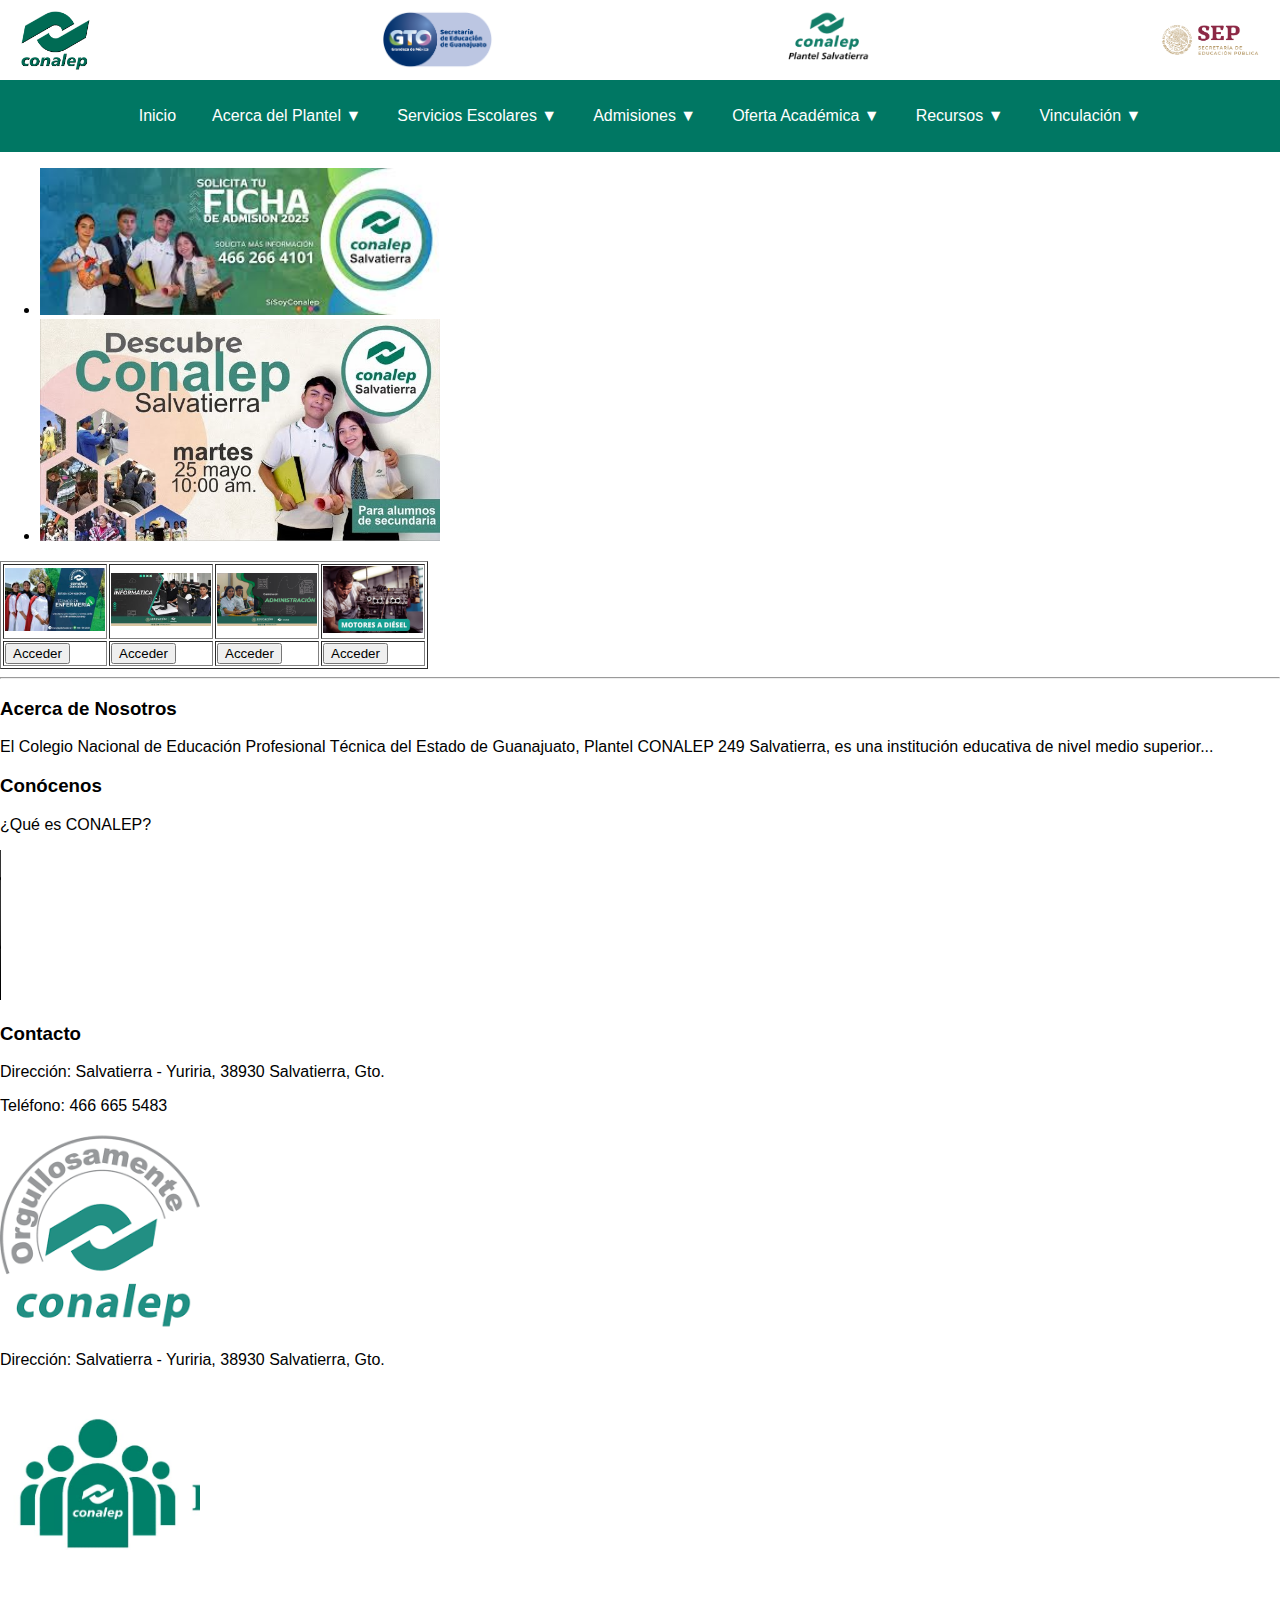
==== Index.html @ 52895b3a "Carga pesada" ====
<!DOCTYPE html>
<html lang="es">
<head>
    <meta charset="UTF-8">
    <meta name="viewport" content="width=device-width, initial-scale=1.0">
    <title>CONALEP SALVATIERRA</title>
    <link rel="shortcut icon" href="jose.png">
    <style>
        /* Estilos generales */
        body {
            font-family: Arial, sans-serif;
            margin: 0;
            padding: 0;
            background-color: #ffffff;
        }

        /* Encabezado */
        .header {
            display: flex;
            justify-content: space-between;
            align-items: center;
            padding: 10px 20px;
            background-color: white;
        }

        .header img {
            height: 60px;
        }

        /* Barra de Navegación */
        .nav {
            background-color: #007763;
            display: flex;
            justify-content: center;
            padding: 15px;
        }

        .nav ul {
            list-style: none;
            padding: 0;
            margin: 0;
            display: flex;
        }

        .nav ul li {
            position: relative;
        }

        .nav ul li a {
            text-decoration: none;
            color: white;
            padding: 12px 18px;
            display: block;
            font-size: 16px;
        }

        .nav ul li a:hover {
            background-color: #005e4a;
        }

        /* Submenús */
        .submenu {
            display: none;
            position: absolute;
            background: #005e4a;
            list-style: none;
            padding: 0;
            margin: 0;
            top: 100%;
            left: 0;
            width: 220px;
            box-shadow: 0px 4px 6px rgba(0, 0, 0, 0.2);
            border-radius: 5px;
            z-index: 1000;
            visibility: hidden;
            opacity: 0;
            transition: opacity 0.3s ease-in-out, visibility 0.3s ease-in-out;
        }

        .submenu li {
            border-bottom: 1px solid #ddd;
        }

        .submenu li a {
            padding: 10px;
            color: #333;
            text-decoration: none;
            display: block;
            font-size: 14px;
        }

        .submenu li a:hover {
            background: #f1f1f1;
        }

        /* Mostrar Submenú al Pasar Cursor */
        .nav ul li:hover .submenu {
            display: block;
            visibility: visible;
            opacity: 1;
        }
    </style>
</head>

<body>
    <header class="header">
        <img src="/IMAGENES/Conalep-logo.png" alt="Conalep">
        <img src="/IMAGENES/Logo-Gto.png" alt="Logo GTO">
        <img src="/IMAGENES/salvatierra.png" alt="Salvatierra">
        <img src="/IMAGENES/sep.png" alt="SEP">
    </header>

    <nav class="nav">
        <ul>
            <li><a href="Index.html">Inicio</a></li>
    
            <li>
                <a href="#" class="menu-item">Acerca del Plantel ▼</a>
                <ul class="submenu">
                    <li><a href="/pages/ACERCA%20DEL%20PLANTEL.HTML">Acerca del Plantel</a></li>
                    <li><a href="/pages/Por%20que%20estudiar%20en%20conalep.html">¿Por qué estudiar en Conalep?</a></li>
                </ul>
            </li>
    
            <li>
                <a href="#" class="menu-item">Servicios Escolares ▼</a>
                <ul class="submenu">
                    <li><a href="/pages/Servisios/Filosofia.html">Filosofía Institucional</a></li>
                    <li><a href="/pages/Servisios/REGLAMENTO.HTML">Reglamento Escolar</a></li>
                    <li><a href="/pages/Servisios/Protocolo.html">Protocolo de Prevención</a></li>
                </ul>
            </li>
    
            <li>
                <a href="#" class="menu-item">Admisiones ▼</a>
                <ul class="submenu">
                    <li><a href="/pages/Por%20que%20estudiar%20en%20conalep.html">¿Por qué Estudiar en CONALEP?</a></li>
                    <li><a href="/pages/Proceso%20de%20Admisión.html">Proceso de Admisión</a></li>
                    <li><a href="https://alumno.conalep.edu.mx/saac/">Reinscripción</a></li>
                    <li><a href="https://www.youtube.com/watch?v=SiKPZbnIfGE">Manual de Reinscripción en Línea</a></li>
                </ul>
            </li>
    
            <li>
                <a href="#" class="menu-item">Oferta Académica ▼</a>
                <ul class="submenu">
                    <li><a href="/pages/Carreras/PTB%20Administración.html">PTB Administración</a></li>
                    <li><a href="/pages/Carreras/PTB%20Enfermería.html">PTB Enfermería</a></li>
                    <li><a href="/pages/Carreras/PTB%20Informática.html">PTB Informática</a></li>
                    <li><a href="/pages/Carreras/PTB%20Motores%20a%20Diesel.html">PTB Motores a Diesel</a></li>
                </ul>
            </li>
    
            <li>
                <a href="#" class="menu-item">Recursos ▼</a>
                <ul class="submenu">
                    <li><a href="https://www.fundacionbancaja.es/homecas.asp">Biblioteca Ciberoteca</a></li>
                    <li><a href="https://www.eumed.net/cursecon/libreria/">Enciclopedia Virtual</a></li>
                    <li><a href="https://www.bibliotecademexico.gob.mx/">Biblioteca de México</a></li>
                </ul>
            </li>
    
            <li>
                <a href="#" class="menu-item">Vinculación ▼</a>
                <ul class="submenu">
                    <li><a href="http://www.cast.conalep-guanajuato.edu.mx/">Empresas y Empresarios</a></li>
                    <li><a href="https://sistemas2.conalep-guanajuato.edu.mx/exaconalep/contenido/log.aspx">Bolsa de Empleo</a></li>
                </ul>
            </li>
        </ul>
    </nav>

    <section>
        <ul>
            <li><a href="#"><img src="IMAGENES/FICHA.jpg" width="400px"></a></li>
            <li><a href="#"><img src="IMAGENES/DESCUBRE CONALEP.jpg" width="400px"></a></li>
        </ul>
    </section>

    <section>
        <table border="1">
            <tr>
                <td><img src="IMAGENES/enfermeria.jpg" width="100px"></td>
                <td><img src="IMAGENES/informatica.jpg" width="100px"></td>
                <td><img src="IMAGENES/administracion.jpg" width="100px"></td>
                <td><img src="IMAGENES/motores.jpg" width="100px"></td>
            </tr>
            <tr>
                <td><a href="https://alumno.conalep.edu.mx/saac/"><button>Acceder</button></a></td>
                <td><a href="https://www.conalep.edu.mx/"><button>Acceder</button></a></td>
                <td><a href="https://alumno.conalep.edu.mx/saac/"><button>Acceder</button></a></td>
                <td><a href="https://login.microsoftonline.com/fbb8d660/oauth2/authorize"><button>Acceder</button></a></td>
            </tr>
        </table>
    </section>

    <hr>

    <section>
        <div>
            <h3>Acerca de Nosotros</h3>
            <p>El Colegio Nacional de Educación Profesional Técnica del Estado de Guanajuato, Plantel CONALEP 249 Salvatierra, es una institución educativa de nivel medio superior...</p>
        </div>
        <div>
            <h3>Conócenos</h3>
            <p>¿Qué es CONALEP?</p>
            <video controls autoplay>
                <source src="VIDEOS/Que es conalep.mp4" type="video/mp4">
            </video>
        </div>
        <div>
            <h3>Contacto</h3>
            <p>Dirección: Salvatierra - Yuriria, 38930 Salvatierra, Gto.</p>
            <p>Teléfono: 466 665 5483</p>
        </div>
    </section>

    <footer class="footer">
        <img src="IMAGENES/orgullosamente conalep.png" width="200px" alt="Orgullosamente CONALEP">
        <p>Dirección: Salvatierra - Yuriria, 38930 Salvatierra, Gto.</p>
        <img src="IMAGENES/personas conalep.jpg" width="200px" alt="Personas CONALEP">
    </footer>

    <script>
      document.querySelectorAll('.menu-item').forEach(item => {
          item.addEventListener('click', (event) => {
              event.preventDefault();
              let submenu = item.nextElementSibling;
              document.querySelectorAll('.submenu').forEach(sub => {
                  if (sub !== submenu) {
                      sub.style.display = 'none';
                  }
              });
              submenu.style.display = submenu.style.display === 'block' ? 'none' : 'block';
          });
      });

      document.addEventListener('click', (event) => {
          if (!event.target.closest('.menu-item')) {
              document.querySelectorAll('.submenu').forEach(sub => {
                  sub.style.display = 'none';
              });
          }
      });
  </script>

</body>
</html>
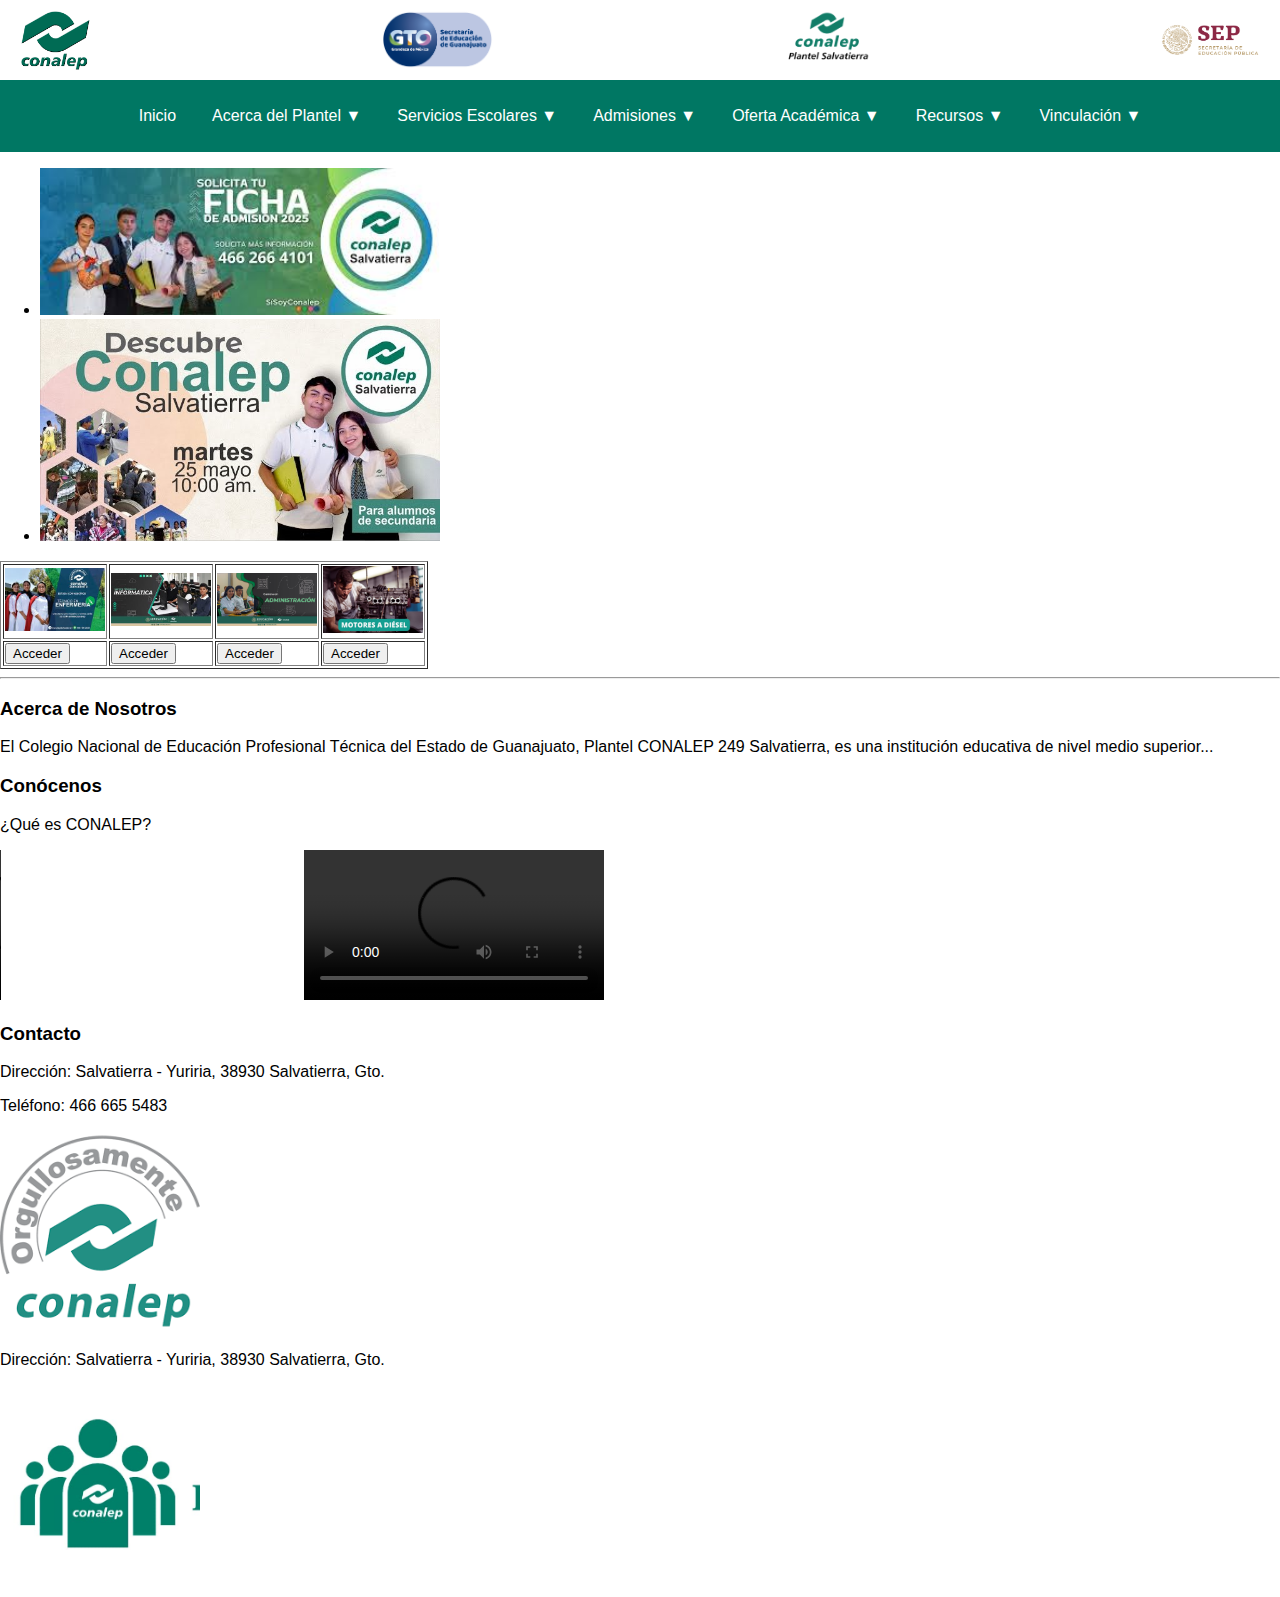
==== commit 1dc03c33: "CSS" ====
--- a/Index.html
+++ b/Index.html
@@ -5,100 +5,10 @@
     <meta name="viewport" content="width=device-width, initial-scale=1.0">
     <title>CONALEP SALVATIERRA</title>
     <link rel="shortcut icon" href="jose.png">
+    <link rel="stylesheet" href="/css/index.css">
     <style>
         /* Estilos generales */
-        body {
-            font-family: Arial, sans-serif;
-            margin: 0;
-            padding: 0;
-            background-color: #ffffff;
-        }
-
-        /* Encabezado */
-        .header {
-            display: flex;
-            justify-content: space-between;
-            align-items: center;
-            padding: 10px 20px;
-            background-color: white;
-        }
-
-        .header img {
-            height: 60px;
-        }
-
-        /* Barra de Navegación */
-        .nav {
-            background-color: #007763;
-            display: flex;
-            justify-content: center;
-            padding: 15px;
-        }
-
-        .nav ul {
-            list-style: none;
-            padding: 0;
-            margin: 0;
-            display: flex;
-        }
-
-        .nav ul li {
-            position: relative;
-        }
-
-        .nav ul li a {
-            text-decoration: none;
-            color: white;
-            padding: 12px 18px;
-            display: block;
-            font-size: 16px;
-        }
-
-        .nav ul li a:hover {
-            background-color: #005e4a;
-        }
-
-        /* Submenús */
-        .submenu {
-            display: none;
-            position: absolute;
-            background: #005e4a;
-            list-style: none;
-            padding: 0;
-            margin: 0;
-            top: 100%;
-            left: 0;
-            width: 220px;
-            box-shadow: 0px 4px 6px rgba(0, 0, 0, 0.2);
-            border-radius: 5px;
-            z-index: 1000;
-            visibility: hidden;
-            opacity: 0;
-            transition: opacity 0.3s ease-in-out, visibility 0.3s ease-in-out;
-        }
-
-        .submenu li {
-            border-bottom: 1px solid #ddd;
-        }
-
-        .submenu li a {
-            padding: 10px;
-            color: #333;
-            text-decoration: none;
-            display: block;
-            font-size: 14px;
-        }
-
-        .submenu li a:hover {
-            background: #f1f1f1;
-        }
-
-        /* Mostrar Submenú al Pasar Cursor */
-        .nav ul li:hover .submenu {
-            display: block;
-            visibility: visible;
-            opacity: 1;
-        }
+      
     </style>
 </head>
 
@@ -205,7 +115,10 @@
             <h3>Conócenos</h3>
             <p>¿Qué es CONALEP?</p>
             <video controls autoplay>
-                <source src="VIDEOS/Que es conalep.mp4" type="video/mp4">
+                <source src="/VIDEOS/Que es conlep.mp4" type="video/mp4">
+            </video>
+            <video controls autoplay>
+                <source src="/VIDEOS/Somos Gente CONALEP Gto.mp4" type="video/mp4">
             </video>
         </div>
         <div>
--- a/css/index.css
+++ b/css/index.css
@@ -0,0 +1,92 @@
+body {
+    font-family: Arial, sans-serif;
+    margin: 0;
+    padding: 0;
+    background-color: #ffffff;
+}
+
+/* Encabezado */
+.header {
+    display: flex;
+    justify-content: space-between;
+    align-items: center;
+    padding: 10px 20px;
+    background-color: white;
+}
+
+.header img {
+    height: 60px;
+}
+
+/* Barra de Navegación */
+.nav {
+    background-color: #007763;
+    display: flex;
+    justify-content: center;
+    padding: 15px;
+}
+
+.nav ul {
+    list-style: none;
+    padding: 0;
+    margin: 0;
+    display: flex;
+}
+
+.nav ul li {
+    position: relative;
+}
+
+.nav ul li a {
+    text-decoration: none;
+    color: white;
+    padding: 12px 18px;
+    display: block;
+    font-size: 16px;
+}
+
+.nav ul li a:hover {
+    background-color: #005e4a;
+}
+
+/* Submenús */
+.submenu {
+    display: none;
+    position: absolute;
+    background: #005e4a;
+    list-style: none;
+    padding: 0;
+    margin: 0;
+    top: 100%;
+    left: 0;
+    width: 220px;
+    box-shadow: 0px 4px 6px rgba(0, 0, 0, 0.2);
+    border-radius: 5px;
+    z-index: 1000;
+    visibility: hidden;
+    opacity: 0;
+    transition: opacity 0.3s ease-in-out, visibility 0.3s ease-in-out;
+}
+
+.submenu li {
+    border-bottom: 1px solid #ddd;
+}
+
+.submenu li a {
+    padding: 10px;
+    color: #333;
+    text-decoration: none;
+    display: block;
+    font-size: 14px;
+}
+
+.submenu li a:hover {
+    background: #f1f1f1;
+}
+
+/* Mostrar Submenú al Pasar Cursor */
+.nav ul li:hover .submenu {
+    display: block;
+    visibility: visible;
+    opacity: 1;
+}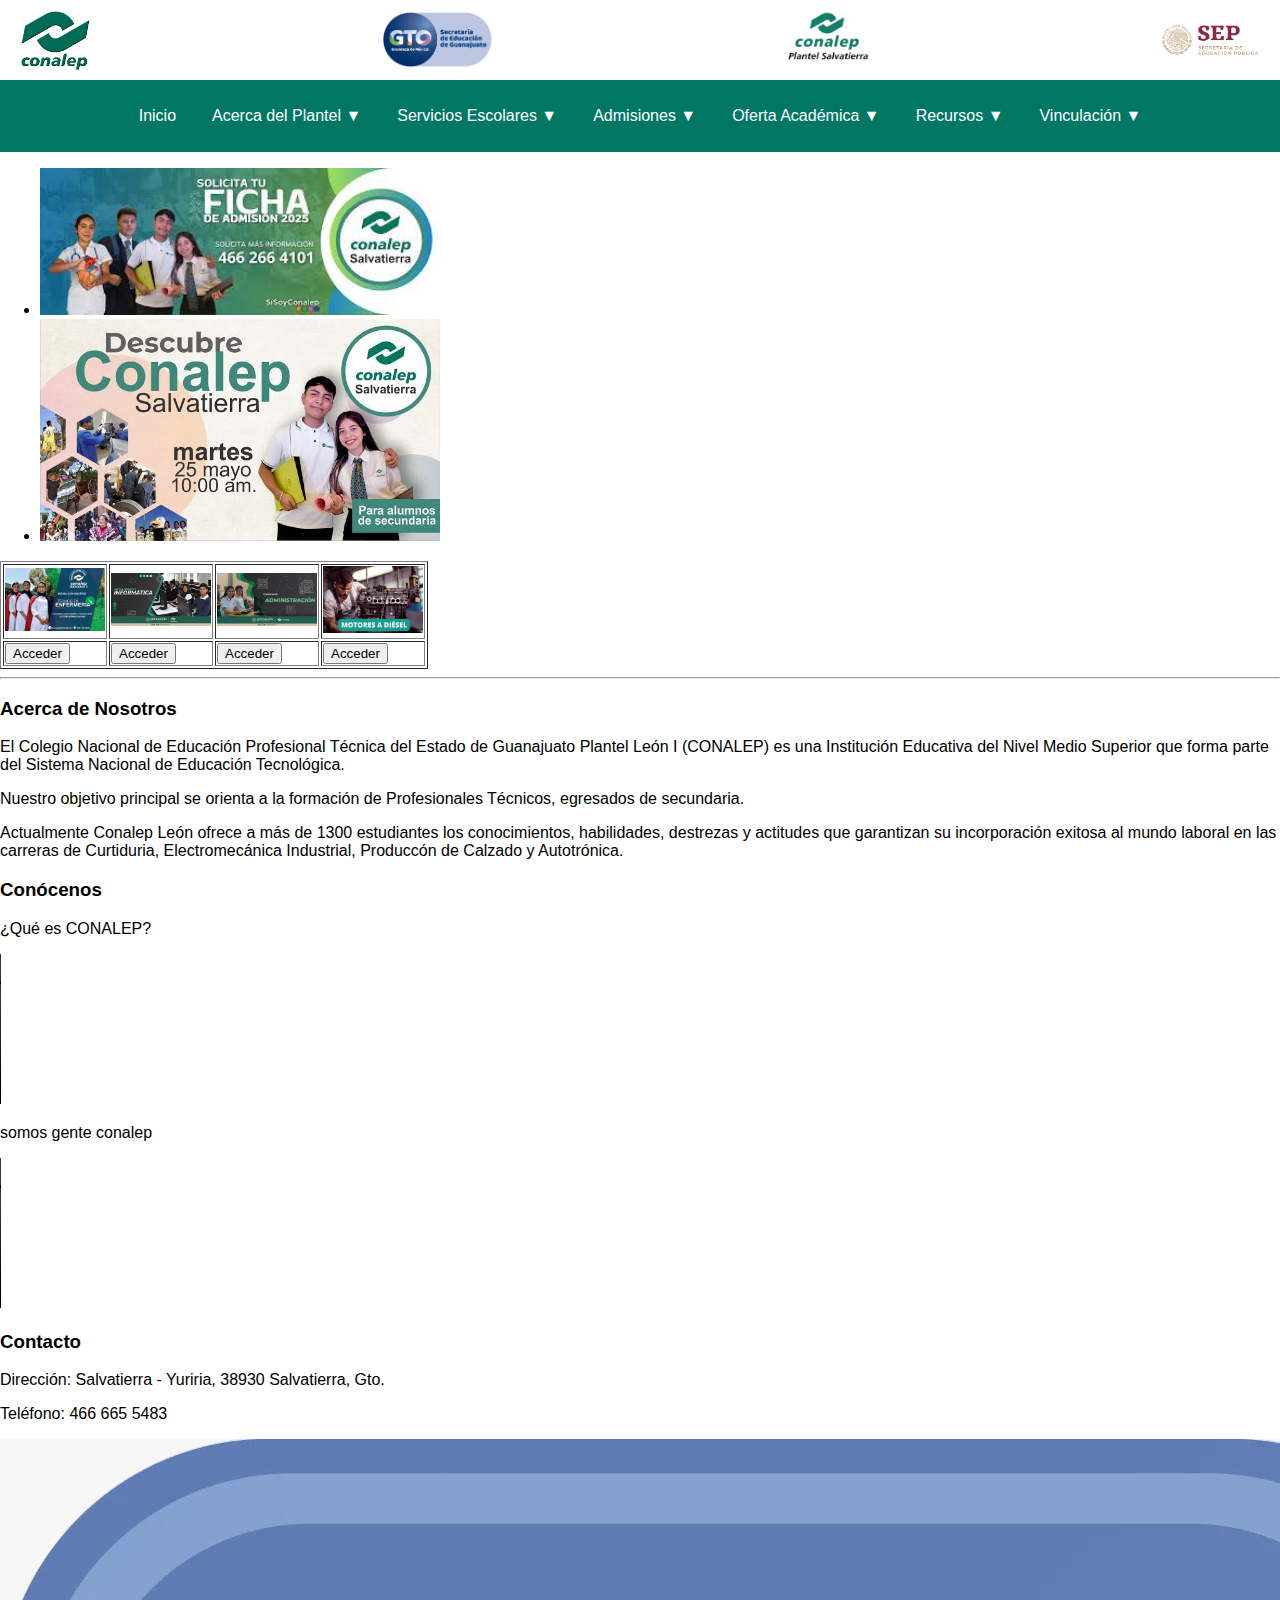
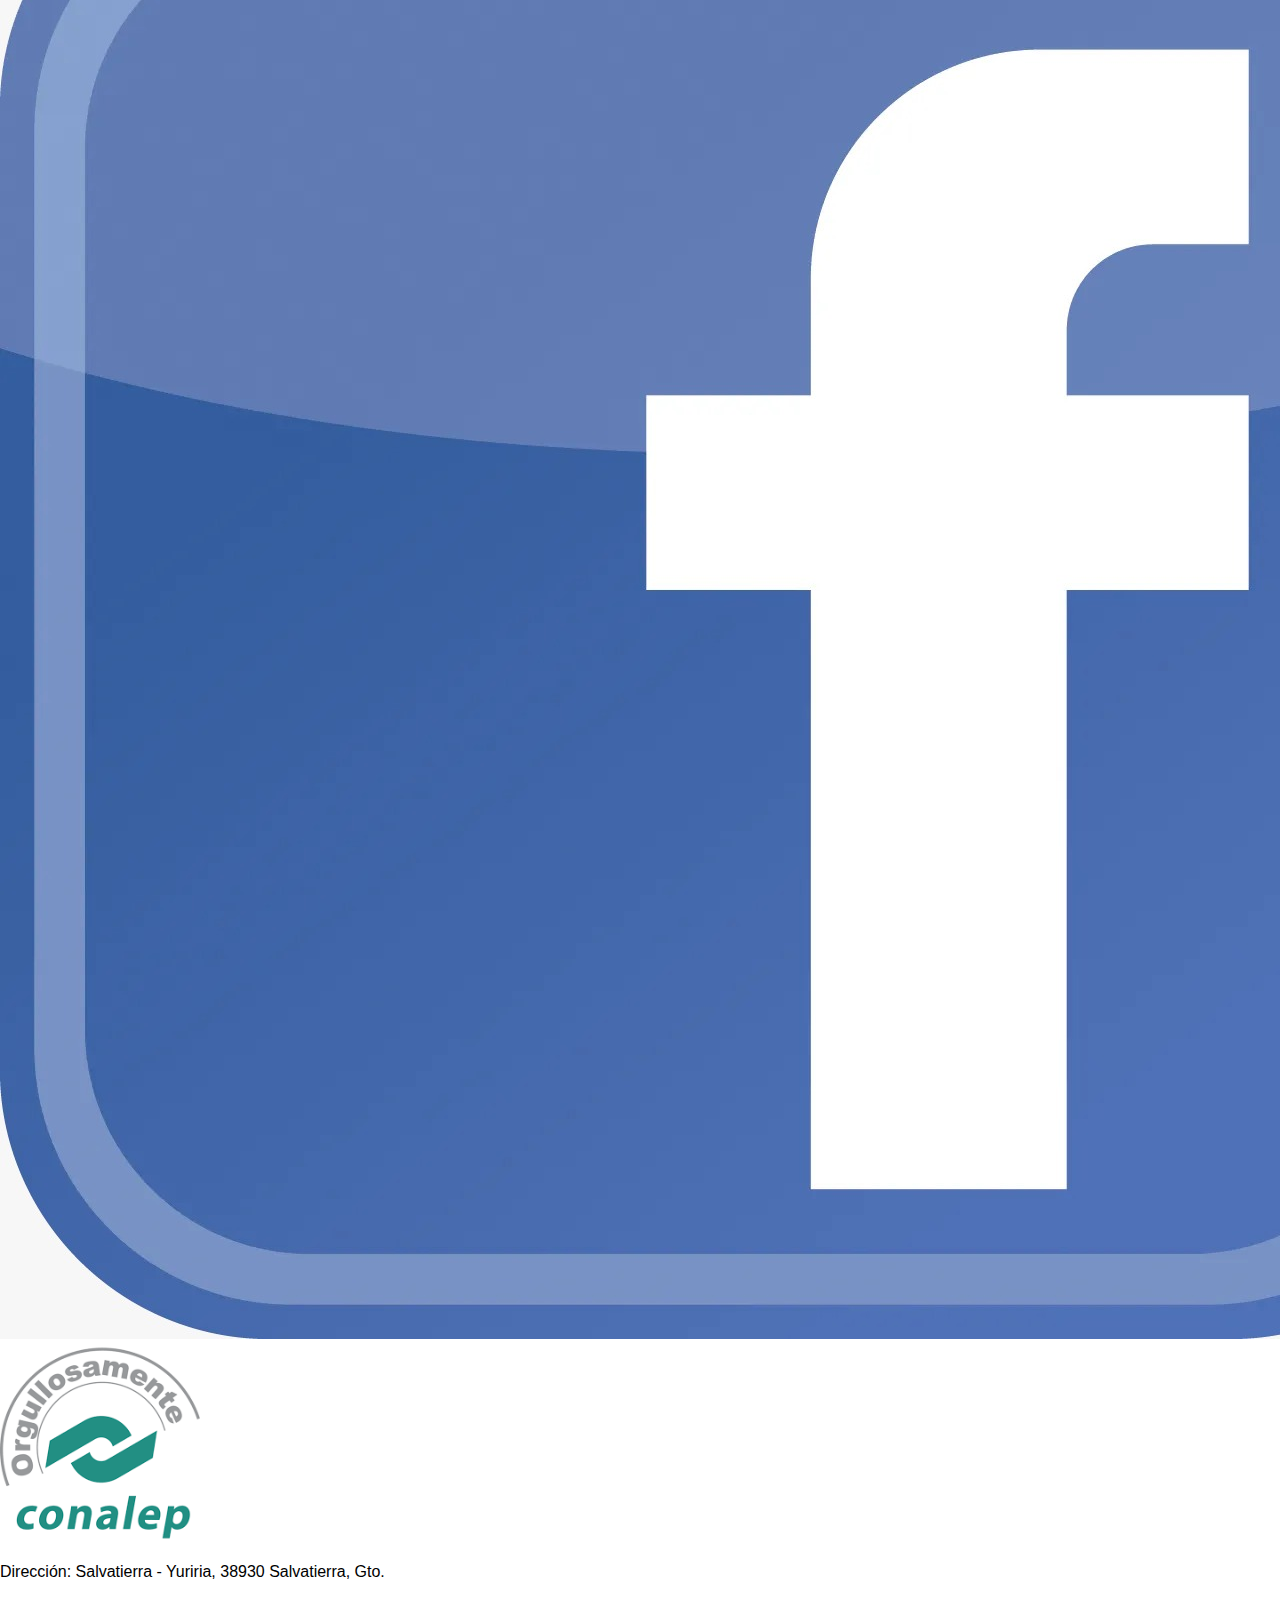
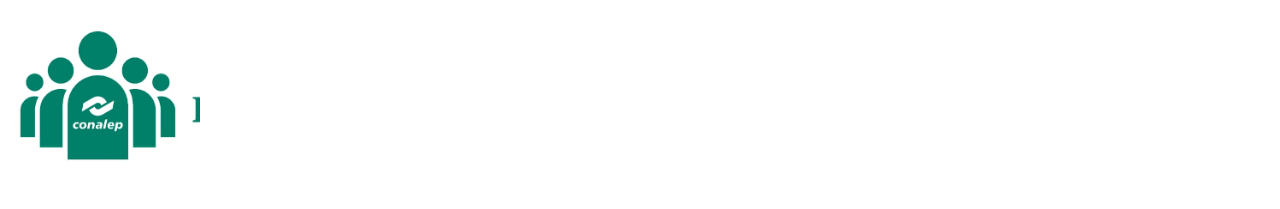
==== commit 1b208f2b: "agregar imagenes" ====
--- a/Index.html
+++ b/Index.html
@@ -106,25 +106,30 @@
 
     <hr>
 
-    <section>
-        <div>
+    <section class="section_acercade">
+        <div class="Acecade">
             <h3>Acerca de Nosotros</h3>
-            <p>El Colegio Nacional de Educación Profesional Técnica del Estado de Guanajuato, Plantel CONALEP 249 Salvatierra, es una institución educativa de nivel medio superior...</p>
+            <p>El Colegio Nacional de Educación Profesional Técnica del Estado de Guanajuato Plantel León I (CONALEP) es una Institución Educativa del Nivel Medio Superior que forma parte del Sistema Nacional de Educación Tecnológica.
+            </p>
+            <p>Nuestro objetivo principal se orienta a la formación de Profesionales Técnicos, egresados de secundaria. </p>
+            <p>Actualmente Conalep León ofrece a más de 1300 estudiantes los conocimientos, habilidades, destrezas y actitudes que garantizan su incorporación exitosa al mundo laboral en las carreras de Curtiduria, Electromecánica Industrial, Produccón de Calzado y Autotrónica.            </p>
         </div>
-        <div>
+        <div class="conocenos">
             <h3>Conócenos</h3>
             <p>¿Qué es CONALEP?</p>
             <video controls autoplay>
                 <source src="/VIDEOS/Que es conlep.mp4" type="video/mp4">
             </video>
+            <p>somos gente conalep</p>
             <video controls autoplay>
                 <source src="/VIDEOS/Somos Gente CONALEP Gto.mp4" type="video/mp4">
             </video>
-        </div>
-        <div>
+        </di>
+        <div class="contacto">
             <h3>Contacto</h3>
             <p>Dirección: Salvatierra - Yuriria, 38930 Salvatierra, Gto.</p>
             <p>Teléfono: 466 665 5483</p>
+            <img src="/IMAGENES/facebook.jpg" alt="">
         </div>
     </section>
 
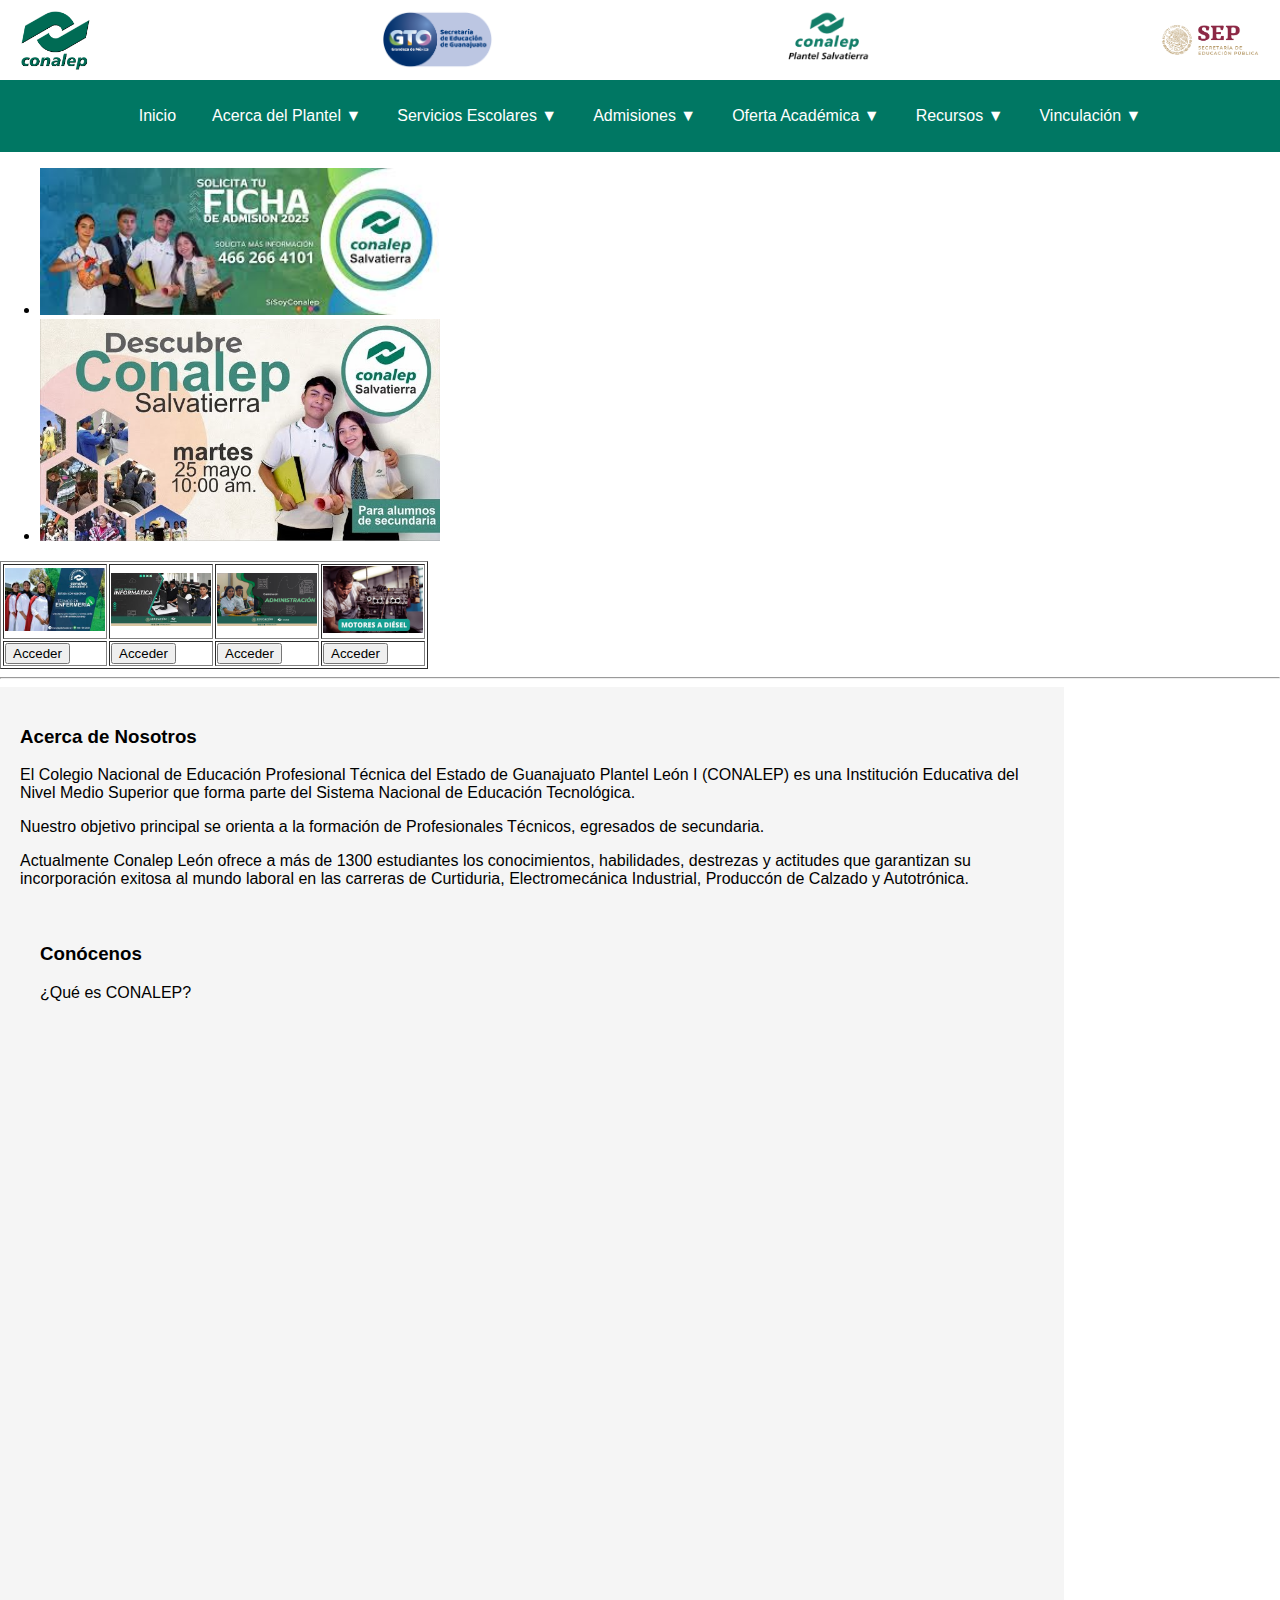
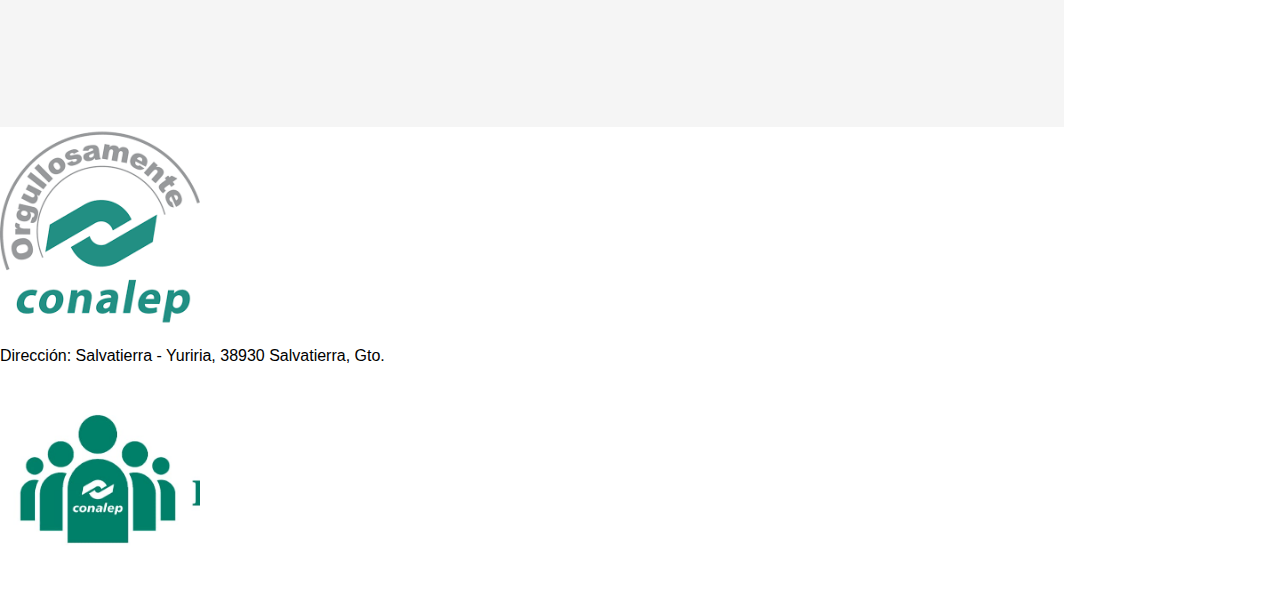
==== commit d5532c44: "kuromi" ====
--- a/Index.html
+++ b/Index.html
@@ -115,16 +115,16 @@
             <p>Actualmente Conalep León ofrece a más de 1300 estudiantes los conocimientos, habilidades, destrezas y actitudes que garantizan su incorporación exitosa al mundo laboral en las carreras de Curtiduria, Electromecánica Industrial, Produccón de Calzado y Autotrónica.            </p>
         </div>
         <div class="conocenos">
-            <h3>Conócenos</h3>
-            <p>¿Qué es CONALEP?</p>
-            <video controls autoplay>
-                <source src="/VIDEOS/Que es conlep.mp4" type="video/mp4">
-            </video>
-            <p>somos gente conalep</p>
-            <video controls autoplay>
-                <source src="/VIDEOS/Somos Gente CONALEP Gto.mp4" type="video/mp4">
-            </video>
-        </di>
+            <section class="section_acercade">
+                <div class="conocenos">
+                    <h3>Conócenos</h3>
+                    <p>¿Qué es CONALEP?</p>
+                    <iframe width="560" height="315" src="https://www.youtube.com/embed/LfNihZlrJfY" frameborder="0" allowfullscreen></iframe>
+                    <iframe width="560" height="315" src="https://www.youtube.com/watch?v=J2OpoM7UUvk" frameborder="0" allowfullscreen></iframe>
+  
+                </div>
+            </section>
+        </div>
         <div class="contacto">
             <h3>Contacto</h3>
             <p>Dirección: Salvatierra - Yuriria, 38930 Salvatierra, Gto.</p>
--- a/css/index.css
+++ b/css/index.css
@@ -89,4 +89,22 @@
     display: block;
     visibility: visible;
     opacity: 1;
-}+}
+
+.section_acercade
+{
+    background-color: #f5f5f5;
+    width: 80%;
+    height: 1000px;
+    padding: 20px;
+    position: relative;
+    overflow: hidden;
+}
+.contacto img {
+    width: 50px;
+    height: 50px;
+}
+
+.conocenos video{
+    height: 200px;
+}
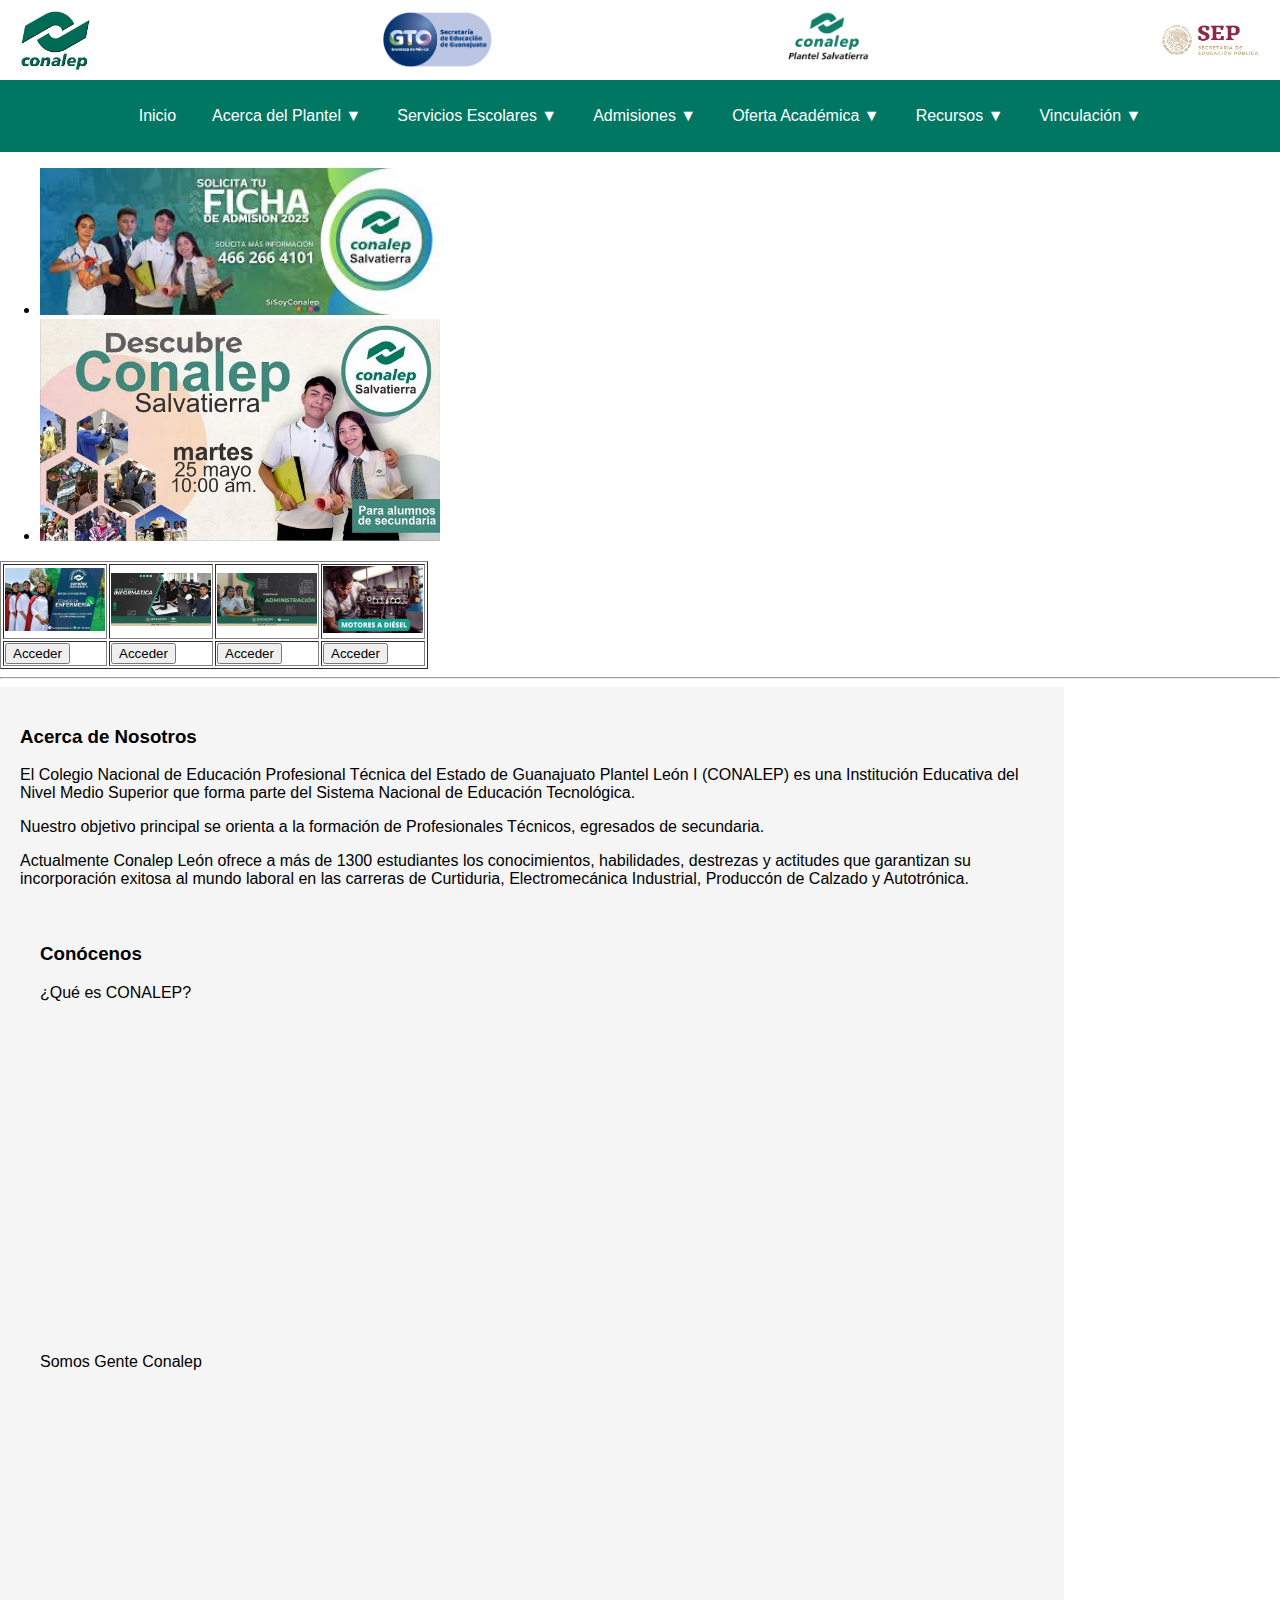
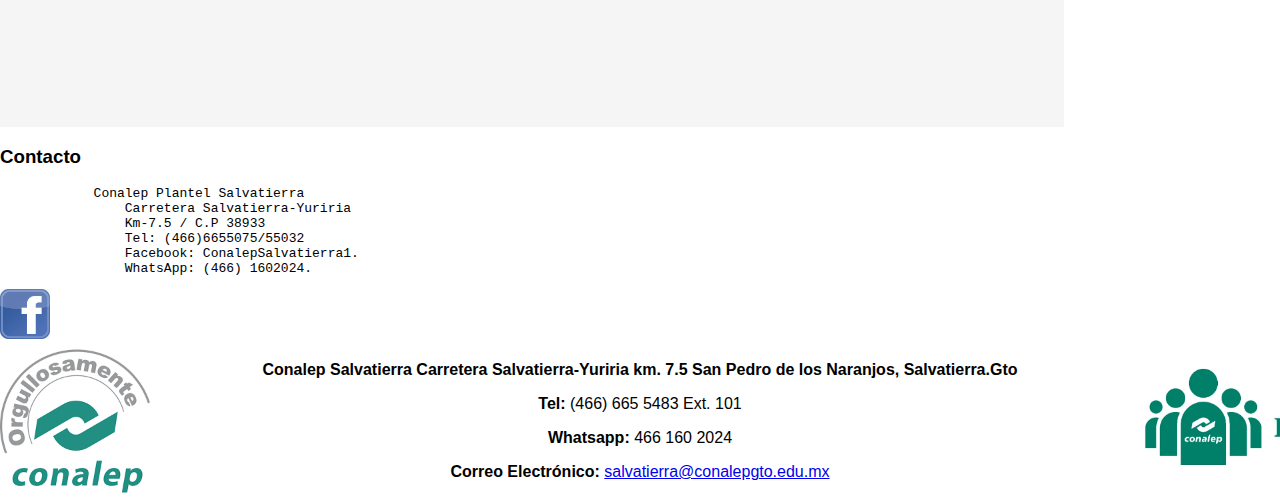
==== commit a59d84d9: "se modifico el pie de pagina de las carreras" ====
--- a/Index.html
+++ b/Index.html
@@ -119,25 +119,66 @@
                 <div class="conocenos">
                     <h3>Conócenos</h3>
                     <p>¿Qué es CONALEP?</p>
-                    <iframe width="560" height="315" src="https://www.youtube.com/embed/LfNihZlrJfY" frameborder="0" allowfullscreen></iframe>
-                    <iframe width="560" height="315" src="https://www.youtube.com/watch?v=J2OpoM7UUvk" frameborder="0" allowfullscreen></iframe>
-  
+                    <iframe width="560" height="315" src="https://www.youtube.com/embed/J2OpoM7UUvk" frameborder="0" allowfullscreen></iframe>
+                    
+                    <p>Somos Gente Conalep</p>
+                    <iframe width="560" height="315" src="https://www.youtube.com/embed/xN02yLd-VJI" frameborder="0" allowfullscreen></iframe>
                 </div>
             </section>
         </div>
+        
+        
+            </section>
+        </div>
         <div class="contacto">
             <h3>Contacto</h3>
-            <p>Dirección: Salvatierra - Yuriria, 38930 Salvatierra, Gto.</p>
-            <p>Teléfono: 466 665 5483</p>
+            <pre>            Conalep Plantel Salvatierra
+                Carretera Salvatierra-Yuriria
+                Km-7.5 / C.P 38933
+                Tel: (466)6655075/55032
+                Facebook: ConalepSalvatierra1.
+                WhatsApp: (466) 1602024.</pre>
+
             <img src="/IMAGENES/facebook.jpg" alt="">
         </div>
     </section>
 
     <footer class="footer">
-        <img src="IMAGENES/orgullosamente conalep.png" width="200px" alt="Orgullosamente CONALEP">
-        <p>Dirección: Salvatierra - Yuriria, 38930 Salvatierra, Gto.</p>
-        <img src="IMAGENES/personas conalep.jpg" width="200px" alt="Personas CONALEP">
+        <div class="footer-container">
+            <img src="IMAGENES/orgullosamente conalep.png" width="150px" alt="Orgullosamente CONALEP" class="left-image">
+            
+            <div class="footer-text">
+                <p><strong>Conalep Salvatierra
+            Carretera Salvatierra-Yuriria km. 7.5
+            San Pedro de los Naranjos, Salvatierra.Gto</strong></p>
+                <p><strong>Tel:</strong> (466) 665 5483 Ext. 101</p>
+                <p><strong>Whatsapp:</strong> 466 160 2024 </p>
+                <p><strong>Correo Electrónico:</strong> <a href="mailto:salvatierra@conalepgto.edu.mx">salvatierra@conalepgto.edu.mx</a></p>
+
+            </div>
+            
+            <img src="IMAGENES/personas conalep.jpg" width="150px" alt="Personas CONALEP" class="right-image">
+        </div>
     </footer>
+    
+    <style>
+        .footer-container {
+            display: flex;
+            align-items: center;
+            justify-content: space-between;
+            text-align: center;
+        }
+    
+        .footer-text {
+            flex: 1;
+        }
+    
+        .left-image,
+        .right-image {
+            width: 150px;
+        }
+    </style>    
+    
 
     <script>
       document.querySelectorAll('.menu-item').forEach(item => {
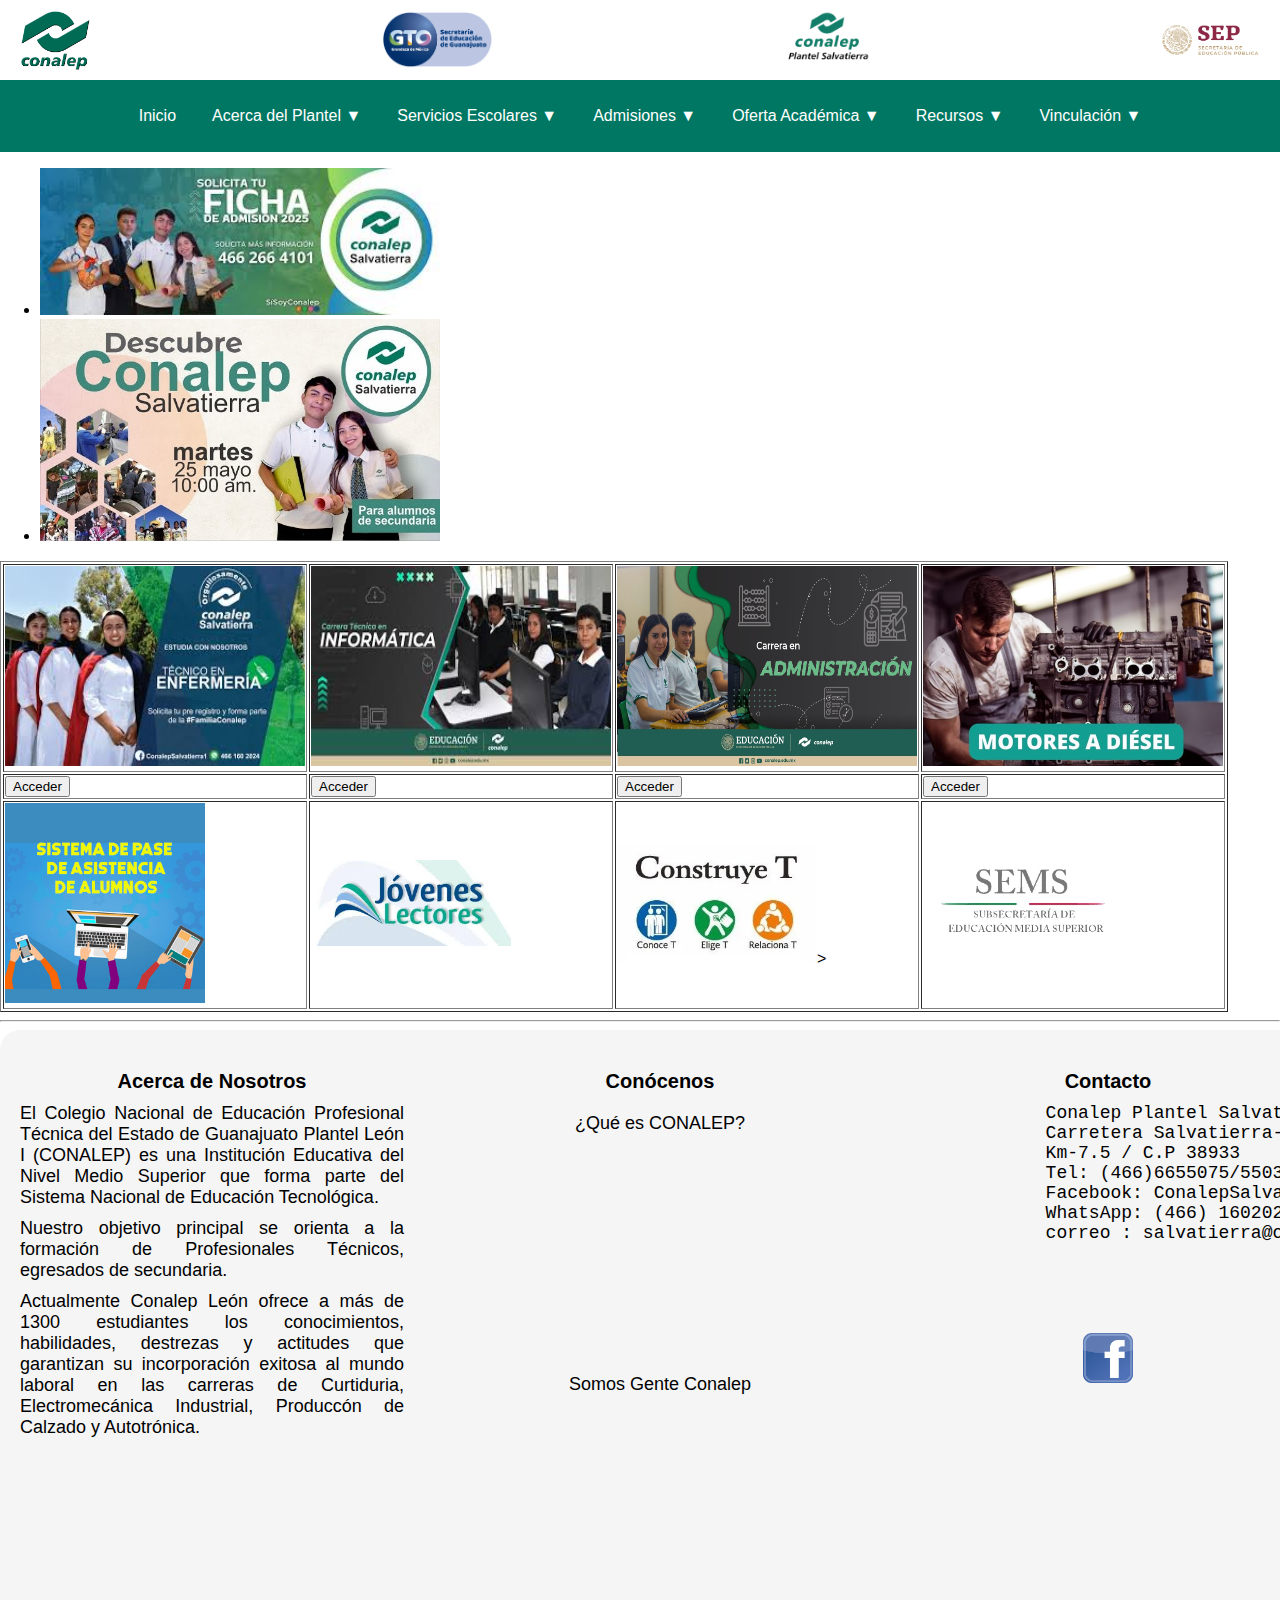
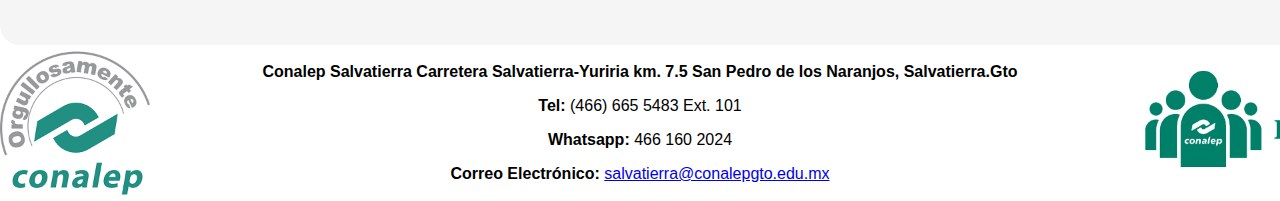
==== commit 3fe1dc4d: "chanchito_feliz" ====
--- a/Index.html
+++ b/Index.html
@@ -90,10 +90,10 @@
     <section>
         <table border="1">
             <tr>
-                <td><img src="IMAGENES/enfermeria.jpg" width="100px"></td>
-                <td><img src="IMAGENES/informatica.jpg" width="100px"></td>
-                <td><img src="IMAGENES/administracion.jpg" width="100px"></td>
-                <td><img src="IMAGENES/motores.jpg" width="100px"></td>
+                <td><img  class="img_table"    src="IMAGENES/enfermeria.jpg" width="200px"></td>
+                <td><img  class="img_table"    src="IMAGENES/informatica.jpg" width="200px"></td>
+                <td><img  class="img_table"    src="IMAGENES/administracion.jpg" width="200px"></td>
+                <td><img  class="img_table"    src="IMAGENES/motores.jpg" width="200px"></td>
             </tr>
             <tr>
                 <td><a href="https://alumno.conalep.edu.mx/saac/"><button>Acceder</button></a></td>
@@ -101,6 +101,12 @@
                 <td><a href="https://alumno.conalep.edu.mx/saac/"><button>Acceder</button></a></td>
                 <td><a href="https://login.microsoftonline.com/fbb8d660/oauth2/authorize"><button>Acceder</button></a></td>
             </tr>
+            <tr>
+                <td><img src="IMAGENES/SISTEMA DE PASE  DE ASISTENCIA DE ALUMNOS.jpg" alt="" width="200 py"></td>
+                <td><img src="IMAGENES/lectores.webp" alt="" width="200 px"></td>
+                <td><img src="IMAGENES/CONTRUYE T.webp" alt="" width="200 px">></td>
+                <td><img src="IMAGENES/sems.webp" alt="" width="200 px"></td>
+               </tr>
         </table>
     </section>
 
@@ -115,7 +121,6 @@
             <p>Actualmente Conalep León ofrece a más de 1300 estudiantes los conocimientos, habilidades, destrezas y actitudes que garantizan su incorporación exitosa al mundo laboral en las carreras de Curtiduria, Electromecánica Industrial, Produccón de Calzado y Autotrónica.            </p>
         </div>
         <div class="conocenos">
-            <section class="section_acercade">
                 <div class="conocenos">
                     <h3>Conócenos</h3>
                     <p>¿Qué es CONALEP?</p>
@@ -124,21 +129,24 @@
                     <p>Somos Gente Conalep</p>
                     <iframe width="560" height="315" src="https://www.youtube.com/embed/xN02yLd-VJI" frameborder="0" allowfullscreen></iframe>
                 </div>
-            </section>
         </div>
         
         
-            </section>
-        </div>
-        <div class="contacto">
-            <h3>Contacto</h3>
-            <pre>            Conalep Plantel Salvatierra
-                Carretera Salvatierra-Yuriria
-                Km-7.5 / C.P 38933
-                Tel: (466)6655075/55032
-                Facebook: ConalepSalvatierra1.
-                WhatsApp: (466) 1602024.</pre>
-
+    </div>
+    <div class="contacto">
+        <h3>Contacto</h3>
+        <pre>            Conalep Plantel Salvatierra
+            Carretera Salvatierra-Yuriria
+            Km-7.5 / C.P 38933
+            Tel: (466)6655075/55032
+            Facebook: ConalepSalvatierra1.
+            WhatsApp: (466) 1602024.
+            correo : salvatierra@conalepgto.edu.mx
+
+
+            
+        </pre>
+            
             <img src="/IMAGENES/facebook.jpg" alt="">
         </div>
     </section>
--- a/css/index.css
+++ b/css/index.css
@@ -90,21 +90,62 @@
     visibility: visible;
     opacity: 1;
 }
+.section_acercade {
+    background-color: #f5f5f5;
+    width: 100%;
+    max-width: 1400px;
+    height: auto;
+    padding: 20px;
+    display: flex;
+    justify-content: space-between;
+    align-items: flex-start;
+    gap: 20px;
+    margin: auto;
+    border-radius: 20px;
+}
 
-.section_acercade
-{
-    background-color: #f5f5f5;
-    width: 80%;
-    height: 1000px;
-    padding: 20px;
-    position: relative;
-    overflow: hidden;
+.section_acercade > div {
+    flex: 1;
+    max-width: 30%;
+    text-align: center;
 }
+
+.section_acercade h3 {
+    text-align: center;
+    font-size: 20px;
+    margin-bottom: 10px;
+}
+
+.section_acercade p, pre {
+    text-align: justify;
+    font-size: 18px;
+    margin: 10px 0;
+}
+
+.section_acercade iframe {
+    width: 100%;
+    height: 220px;
+    border-radius: 5px;
+}
+
 .contacto img {
     width: 50px;
     height: 50px;
 }
 
-.conocenos video{
+.conocenos {
+    display: flex;
+    flex-direction: column;
+    align-items: center;
+}
+
+.img_table {
+    width: 300px;
     height: 200px;
 }
+
+.section_acercade img {
+    width: 50px;
+    display: block;
+    margin: 10px auto;
+}
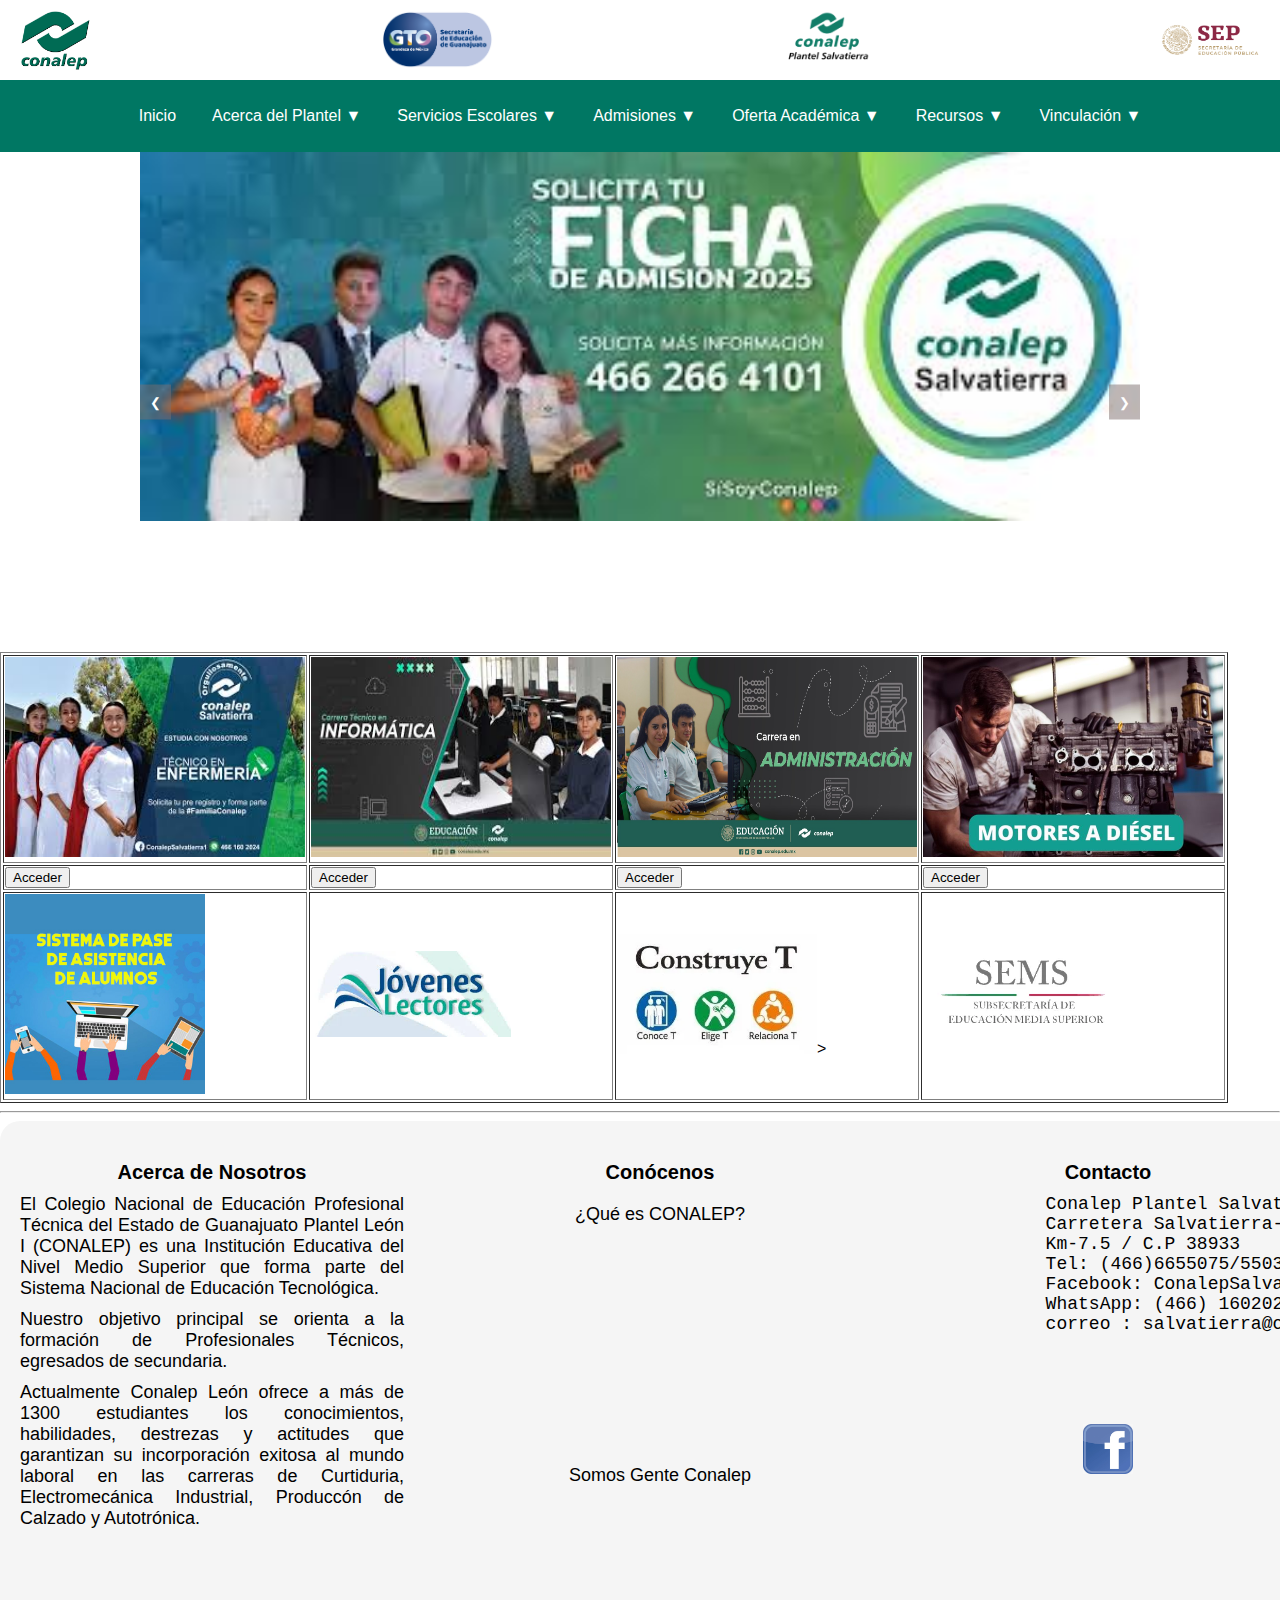
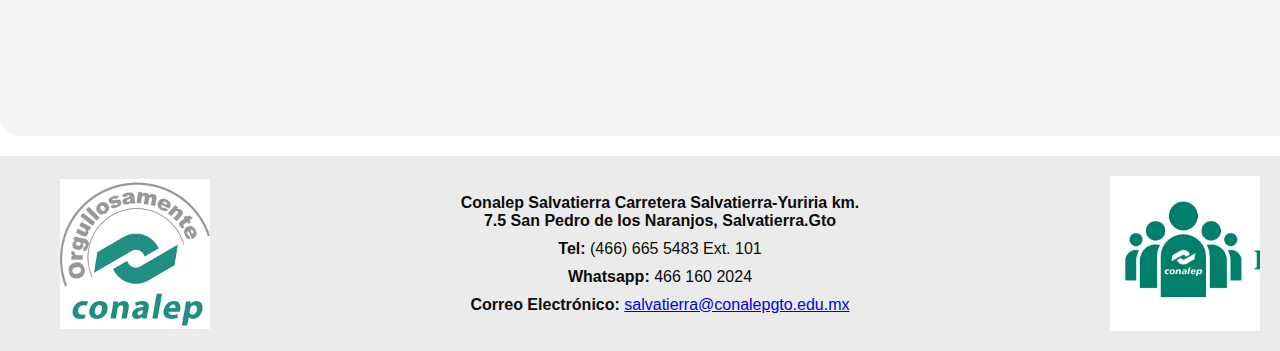
==== commit ce0c0956: "carrusel" ====
--- a/Index.html
+++ b/Index.html
@@ -80,12 +80,15 @@
         </ul>
     </nav>
 
-    <section>
-        <ul>
-            <li><a href="#"><img src="IMAGENES/FICHA.jpg" width="400px"></a></li>
-            <li><a href="#"><img src="IMAGENES/DESCUBRE CONALEP.jpg" width="400px"></a></li>
-        </ul>
+    <section class="carousel">
+        <div class="carousel-container">
+           <img src="IMAGENES/FICHA.jpg"  class="carousel-image active">
+           <img src="IMAGENES/DESCUBRE CONALEP.jpg" class="carousel-image">
+        </div>
+        <button class="prev" onclick="moveSlide(-1)">❮</button>
+        <button class="next" onclick="moveSlide(1)">❯</button>
     </section>
+    
 
     <section>
         <table border="1">
@@ -211,5 +214,25 @@
       });
   </script>
 
+  <script>
+    let slideIndex = 0;
+    const slides = document.querySelectorAll(".carousel-image");
+
+    function showSlides(index) {
+        slides.forEach(slide => slide.style.display = "none");
+        slides[index].style.display = "block";
+    }
+
+    function moveSlide(step) {
+        slideIndex += step;
+        if (slideIndex >= slides.length) slideIndex = 0;
+        if (slideIndex < 0) slideIndex = slides.length - 1;
+        showSlides(slideIndex);
+    }
+
+    setInterval(() => moveSlide(1), 5000);
+    showSlides(slideIndex);
+</script>
+
 </body>
 </html>
--- a/css/index.css
+++ b/css/index.css
@@ -149,3 +149,81 @@
     display: block;
     margin: 10px auto;
 }
+
+.footer {
+    background: #ebebeb;
+    color: #0c0c0c;
+    text-align: center;
+    padding: 20px;
+    margin-top: 20px;
+    width: 100%;
+}
+
+.footer-container {
+    display: flex;
+    justify-content: center; /* Asegura que todo el contenido esté centrado horizontalmente */
+    align-items: center;     /* Asegura que el contenido esté centrado verticalmente */
+    text-align: center;
+    width: 100%;
+    max-width: 1200px;        /* Limita el ancho del pie de página para mantenerlo centrado */
+    flex-wrap: wrap;
+    gap: 20px;
+    margin: 0 auto;           /* Centra el contenedor en la página */
+}
+
+.left-image, .right-image {
+    width: 150px;
+    object-fit: cover;
+}
+
+.footer-text {
+    flex: 1;
+    padding: 0 20px;
+    max-width: 400px;
+    text-align: center;       /* Asegura que el texto esté centrado dentro del contenedor */
+}
+
+.footer-text p {
+    margin: 10px 0;           /* Espacio entre los párrafos */
+}
+
+
+
+.carousel {
+    position: relative;
+    width: 200%;          /* Ancho ajustable según el contenedor */
+    max-width: 1000px;    /* Puedes ajustar el máximo ancho del carrusel si lo deseas */
+    height: 500px;        /* Altura ajustable del carrusel */
+    margin: auto;
+    overflow: hidden;
+}
+
+.carousel-container {
+    display: flex;
+    transition: transform 0.5s ease-in-out;
+}
+
+.carousel-image {
+    width: 1200%;          /* Asegura que las imágenes cubran todo el ancho */
+    height: 100%;         /* Asegura que las imágenes cubran toda la altura */
+    object-fit: cover;    /* Hace que las imágenes cubran el área sin distorsión */
+    display: none;
+}
+
+.carousel-image.active {
+    display: block;
+}
+
+.prev, .next {
+    position: absolute;
+    top: 50%;
+    transform: translateY(-50%);
+    background-color: rgba(125, 110, 110, 0.5);
+    color: rgb(255, 255, 255);
+    border: none;
+    padding: 10px;
+    cursor: pointer;
+}
+
+.prev { left: 0; }
+.next { right: 0; }
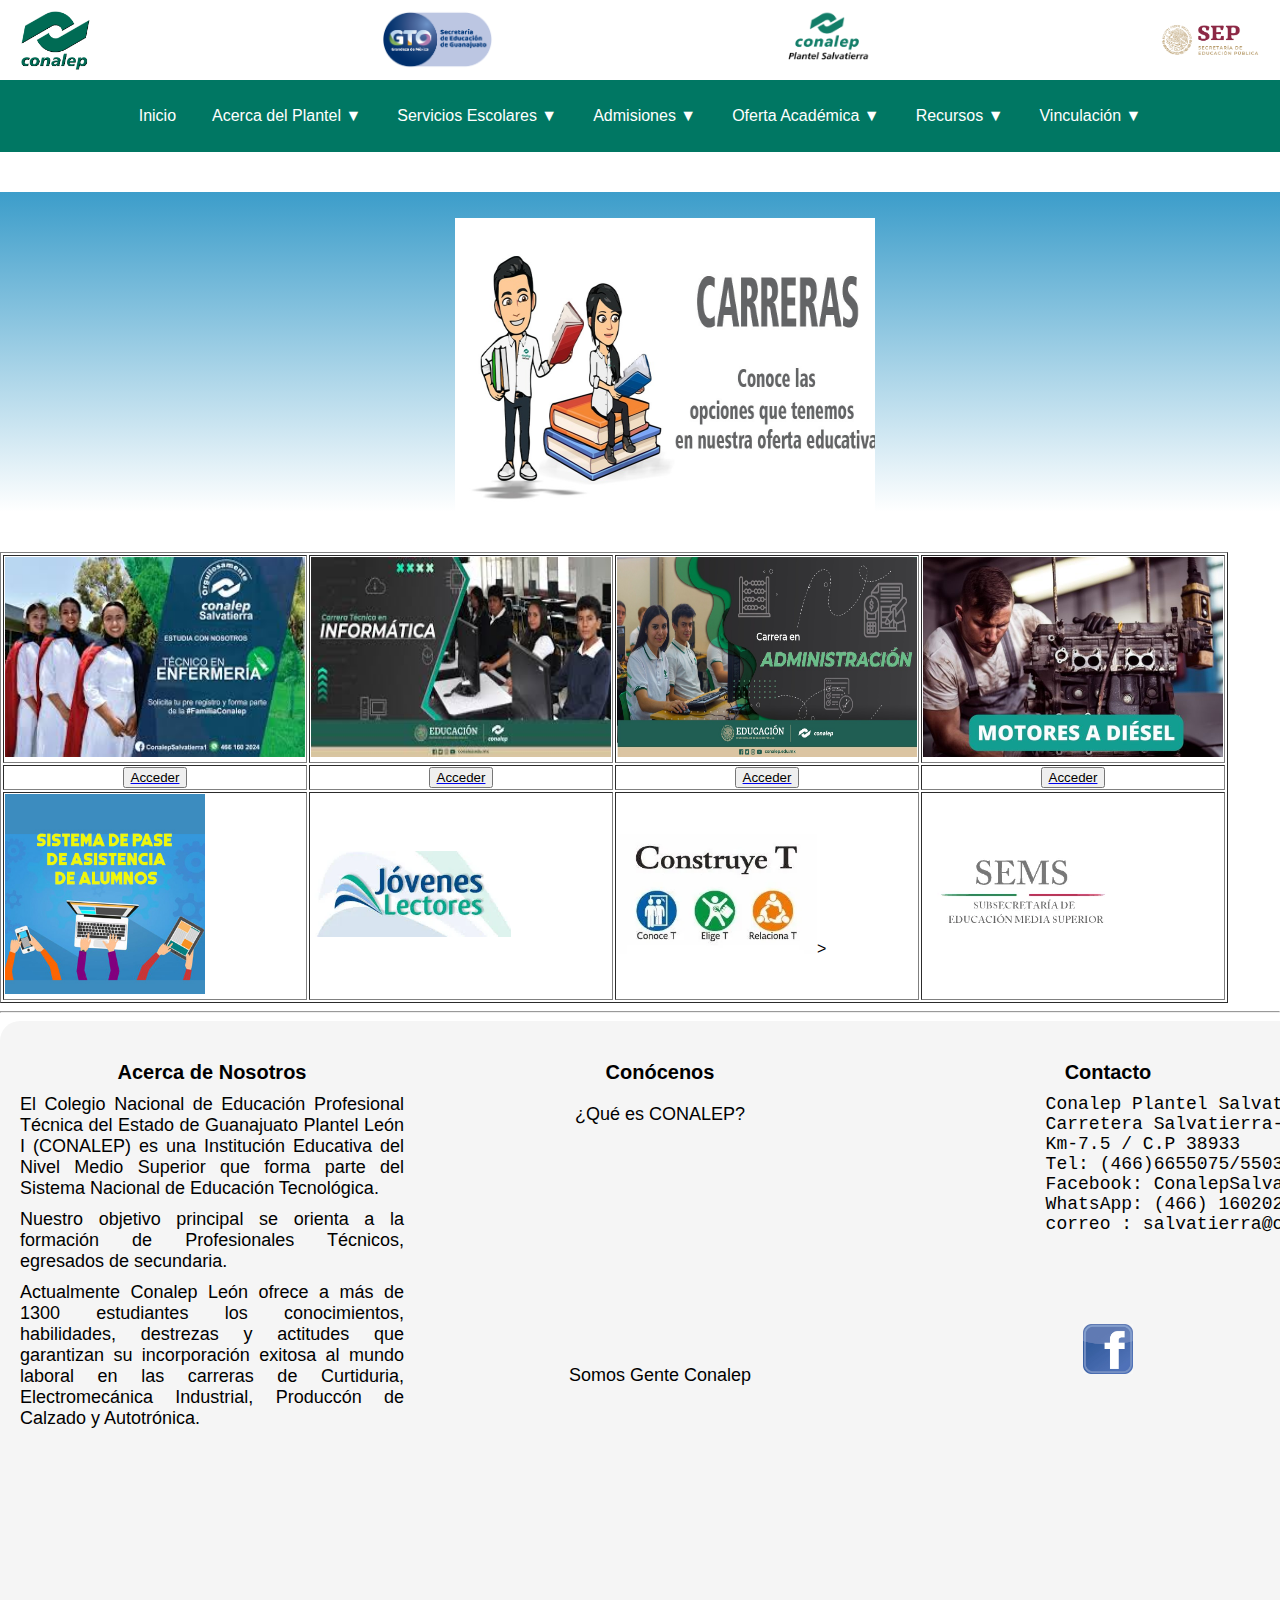
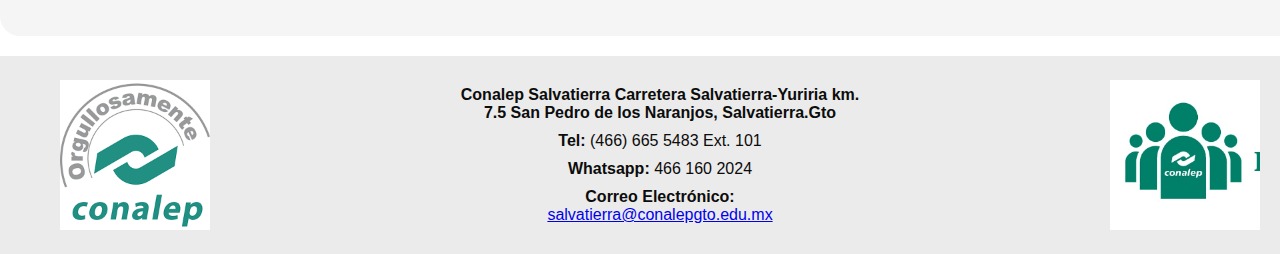
==== commit 2267c945: "UN CHINGO DE COSAS" ====
--- a/Index.html
+++ b/Index.html
@@ -80,14 +80,16 @@
         </ul>
     </nav>
 
-    <section class="carousel">
-        <div class="carousel-container">
-           <img src="IMAGENES/FICHA.jpg"  class="carousel-image active">
-           <img src="IMAGENES/DESCUBRE CONALEP.jpg" class="carousel-image">
-        </div>
-        <button class="prev" onclick="moveSlide(-1)">❮</button>
-        <button class="next" onclick="moveSlide(1)">❯</button>
-    </section>
+    <section class="carrusel">
+        <div class="imagenes">
+        <ul>
+         <li><a href="#"><img src="IMAGENES/carreras conalep1.jpg"></a></li>
+         <li><a href="#"><img src="IMAGENES/NAÑO.jpg" alt="" width="350 py"></a></li>
+         <li><a href="#"><img src="IMAGENES/FICHA.jpg" alt="" width="350 py"></a></li>
+         <li><a href="#"><img src="IMAGENES/plantel salvatierra.jpg" alt="" width="350 py"></a></li>
+        </ul>
+        </div>
+        </section>
     
 
     <section>
--- a/css/index.css
+++ b/css/index.css
@@ -189,41 +189,98 @@
 
 
 
-.carousel {
+.imagenes img {
+    width: 440px;
+    height: 300px;
+ }
+ 
+ .imagenes ul {
+    list-style: none;
+    display: flex;
+    animation: slide 20s infinite alternate;
+ }
+ 
+ .imagenes{
     position: relative;
-    width: 200%;          /* Ancho ajustable según el contenedor */
-    max-width: 1000px;    /* Puedes ajustar el máximo ancho del carrusel si lo deseas */
-    height: 500px;        /* Altura ajustable del carrusel */
-    margin: auto;
+    width: 450px;
+    height: 300px;
+    margin: 40px auto;
     overflow: hidden;
-}
-
-.carousel-container {
-    display: flex;
-    transition: transform 0.5s ease-in-out;
-}
-
-.carousel-image {
-    width: 1200%;          /* Asegura que las imágenes cubran todo el ancho */
-    height: 100%;         /* Asegura que las imágenes cubran toda la altura */
-    object-fit: cover;    /* Hace que las imágenes cubran el área sin distorsión */
-    display: none;
-}
-
-.carousel-image.active {
-    display: block;
-}
-
-.prev, .next {
-    position: absolute;
-    top: 50%;
-    transform: translateY(-50%);
-    background-color: rgba(125, 110, 110, 0.5);
-    color: rgb(255, 255, 255);
-    border: none;
-    padding: 10px;
-    cursor: pointer;
-}
-
-.prev { left: 0; }
-.next { right: 0; }
+    padding: 10px;
+ }
+ 
+ @keyframes slide {
+   0%{margin-left: 0px;}
+   20%{margin-left: 0px;}
+   25%{margin-left: -470px;}
+   45%{margin-left: -470px;}
+   50%{margin-left: -918px;}
+   70%{margin-left: -918px;}
+   75%{margin-left: -1365px;}
+   100%{margin-left: -1365px;}
+ }
+ 
+ .carrusel {
+    background:linear-gradient(rgb(60, 157, 202),white); 
+ }  
+ 
+ .tabla {
+    display: flex;
+    justify-content: center;
+    margin: 60px;
+    padding: 10px;
+    background: linear-gradient(to bottom left, rgb(8, 8, 8), rgb(131, 236, 166), rgb(8, 8, 8));
+ }
+ 
+ .tabla img {
+    width: 270px;
+    height: 200px;
+ }
+ 
+ .tabla p,a {
+    display: flex;
+    justify-content: center;
+ }
+ 
+ .Acerca {
+    display: flex;
+    justify-content: center;
+ }
+ 
+ .acer {
+    width: 20%;
+    margin: 10px;
+    padding: 10px;
+ }
+ 
+ .acer pre {
+    text-align: justify-all;
+ }
+ 
+ .videos {
+    width: 30%;
+    display: black;
+ }
+ 
+ .videos video {
+    width: 250px;
+ }
+ 
+ .direc {
+    width: 20%;
+ }
+ 
+ footer {
+    display: flex;
+    justify-content: center;
+ }
+ 
+ footer img {
+    width: 200px;
+    height: 150px;
+ }
+ 
+ nav:hover {
+    position: relative;
+    z-index: 1;
+ }